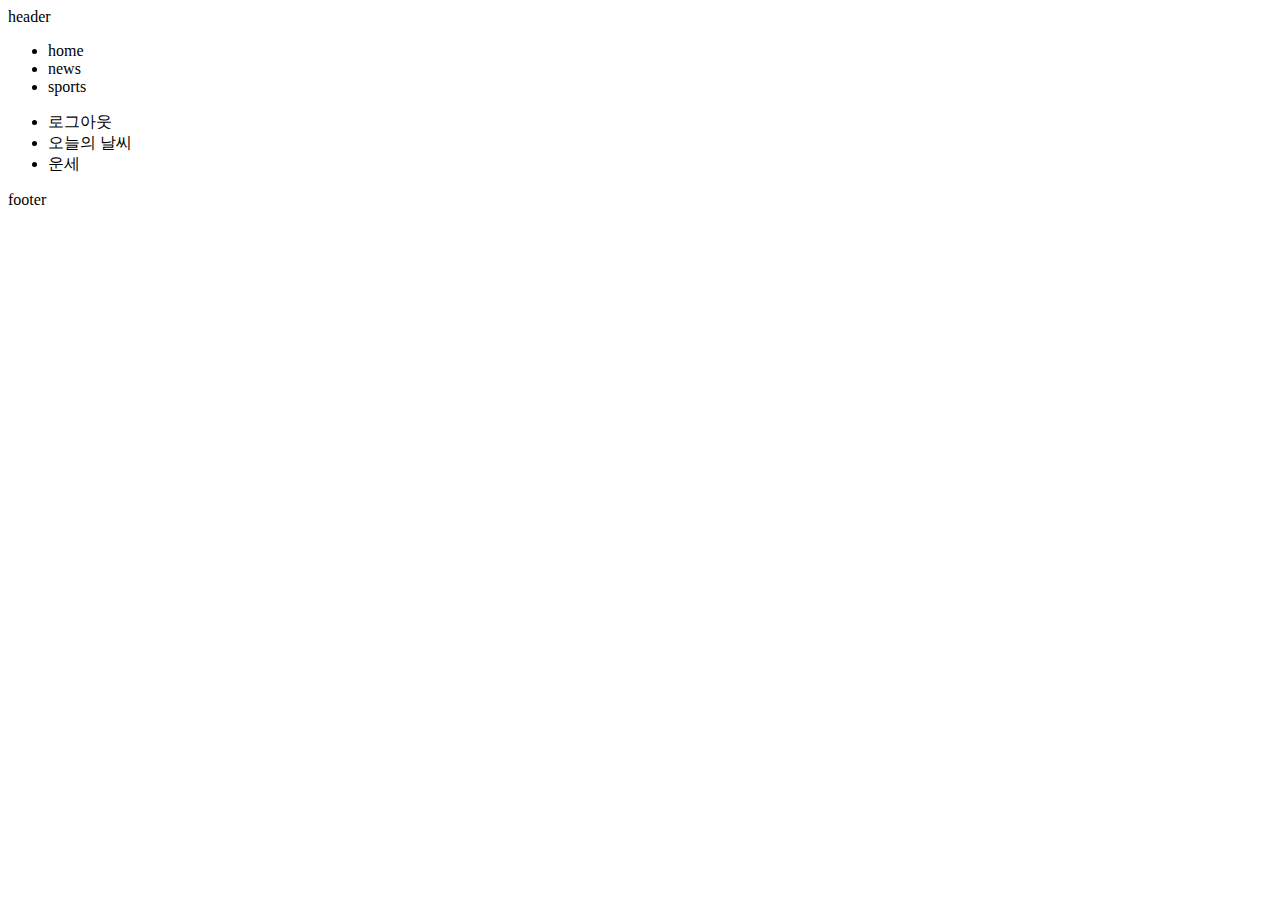
==== test.html @ 8f9116c1 "1.2.2 - html layout 태그" ====
<!DOCTYPE html>
<html>
	<head>
		<meta charset="utf-8">
		<title>example</title>
	</head>
	<body>
		<header>header</header>
		<div id="container">
			<nav><ul>
				<li>home</li>
				<li>news</li>
				<li>sports</li>
			</ul></nav>
			<aside><ul>
				<li>로그아웃</li>
				<li>오늘의 날씨</li>
				<li>운세</li>
			</ul></aside>
		</div>
		<footer>footer</footer>
	</body>
</html>
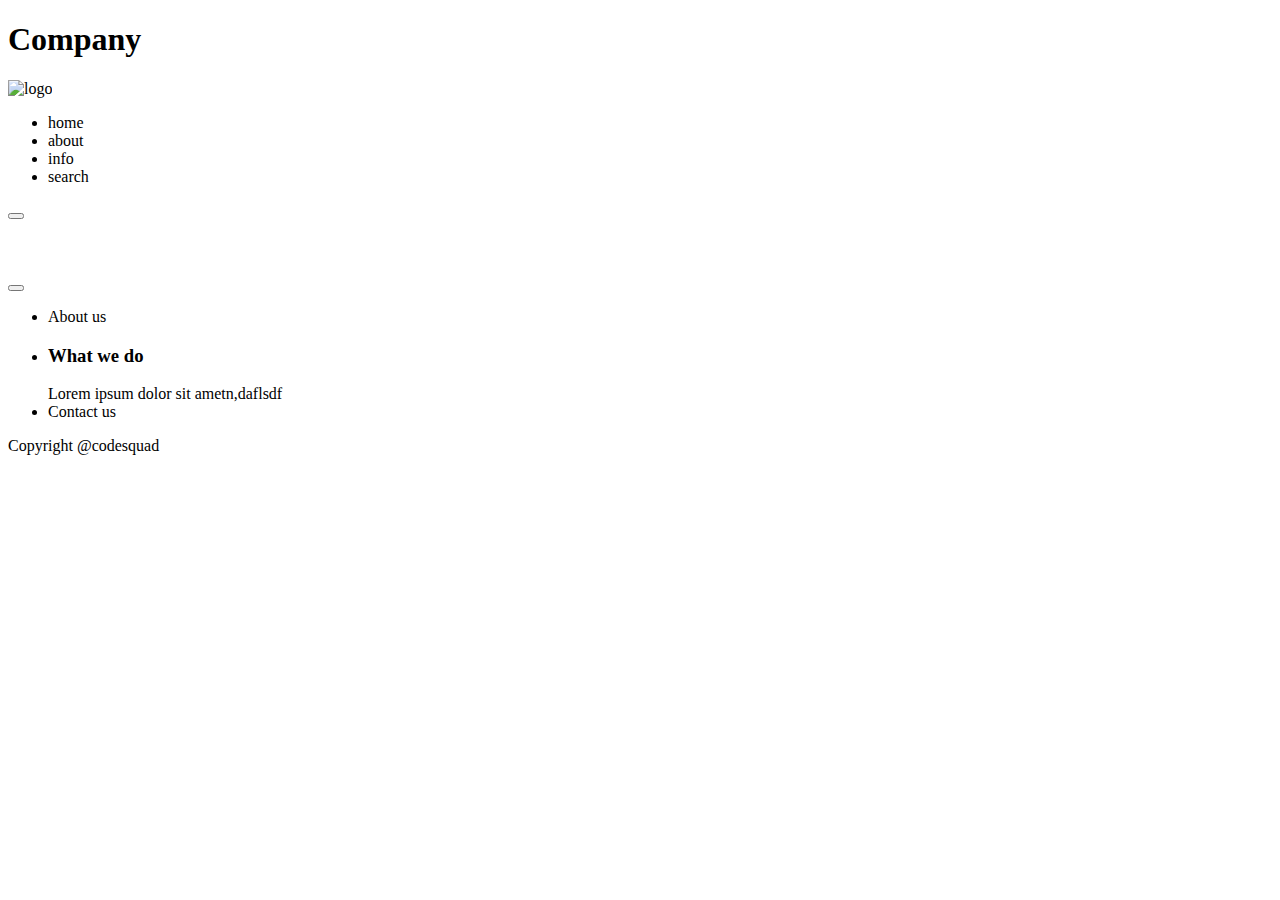
==== commit 60dc9806: "1.1.3) HTML 구조설계" ====
--- a/test.html
+++ b/test.html
@@ -5,19 +5,42 @@
 		<title>example</title>
 	</head>
 	<body>
-		<header>header</header>
-		<div id="container">
-			<nav><ul>
+		<header>
+			<h1>Company</h1>
+			<img src="...." alt="logo">
+		</header>
+		
+		<section>
+			<nav>
+				<ul>
 				<li>home</li>
-				<li>news</li>
-				<li>sports</li>
-			</ul></nav>
-			<aside><ul>
-				<li>로그아웃</li>
-				<li>오늘의 날씨</li>
-				<li>운세</li>
-			</ul></aside>
-		</div>
-		<footer>footer</footer>
+				<li>about</li>
+				<li>info</li>
+				<li>search</li>
+				</ul>
+			</nav>
+			
+			<section>
+				<button></button>
+				<div><img src="...." alt=""></div>
+				<div><img src="...." alt=""></div>
+				<div><img src="...." alt=""></div>
+				<button></button>
+			</section>
+			
+			<section>
+				<ul>
+					<li>About us</li>
+					<li>
+						<h3>What we do</h3>
+						<div>
+							Lorem ipsum dolor sit ametn,daflsdf
+						</div>
+					</li>
+					<li>Contact us</li>
+				</ul>
+			</section>
+		</section>
+		<footer><span>Copyright @codesquad</span></footer>
 	</body>
 </html>